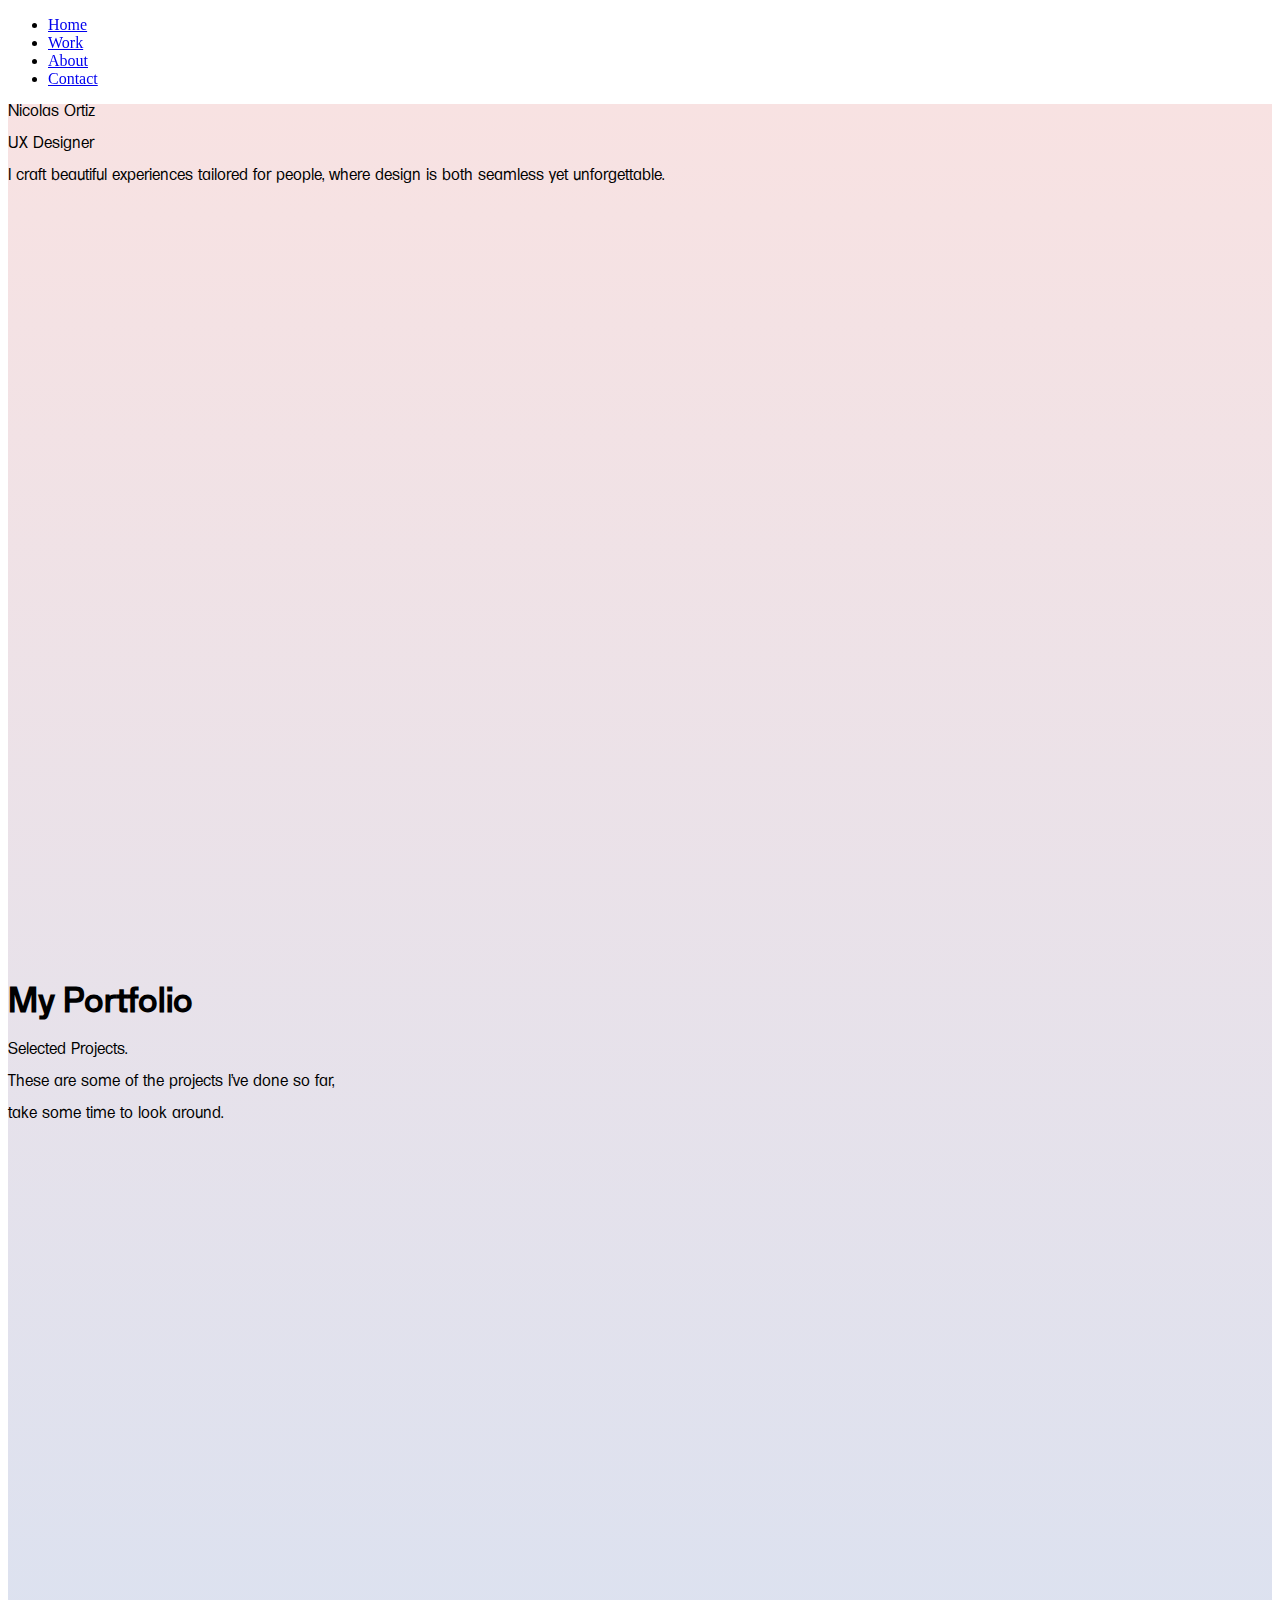
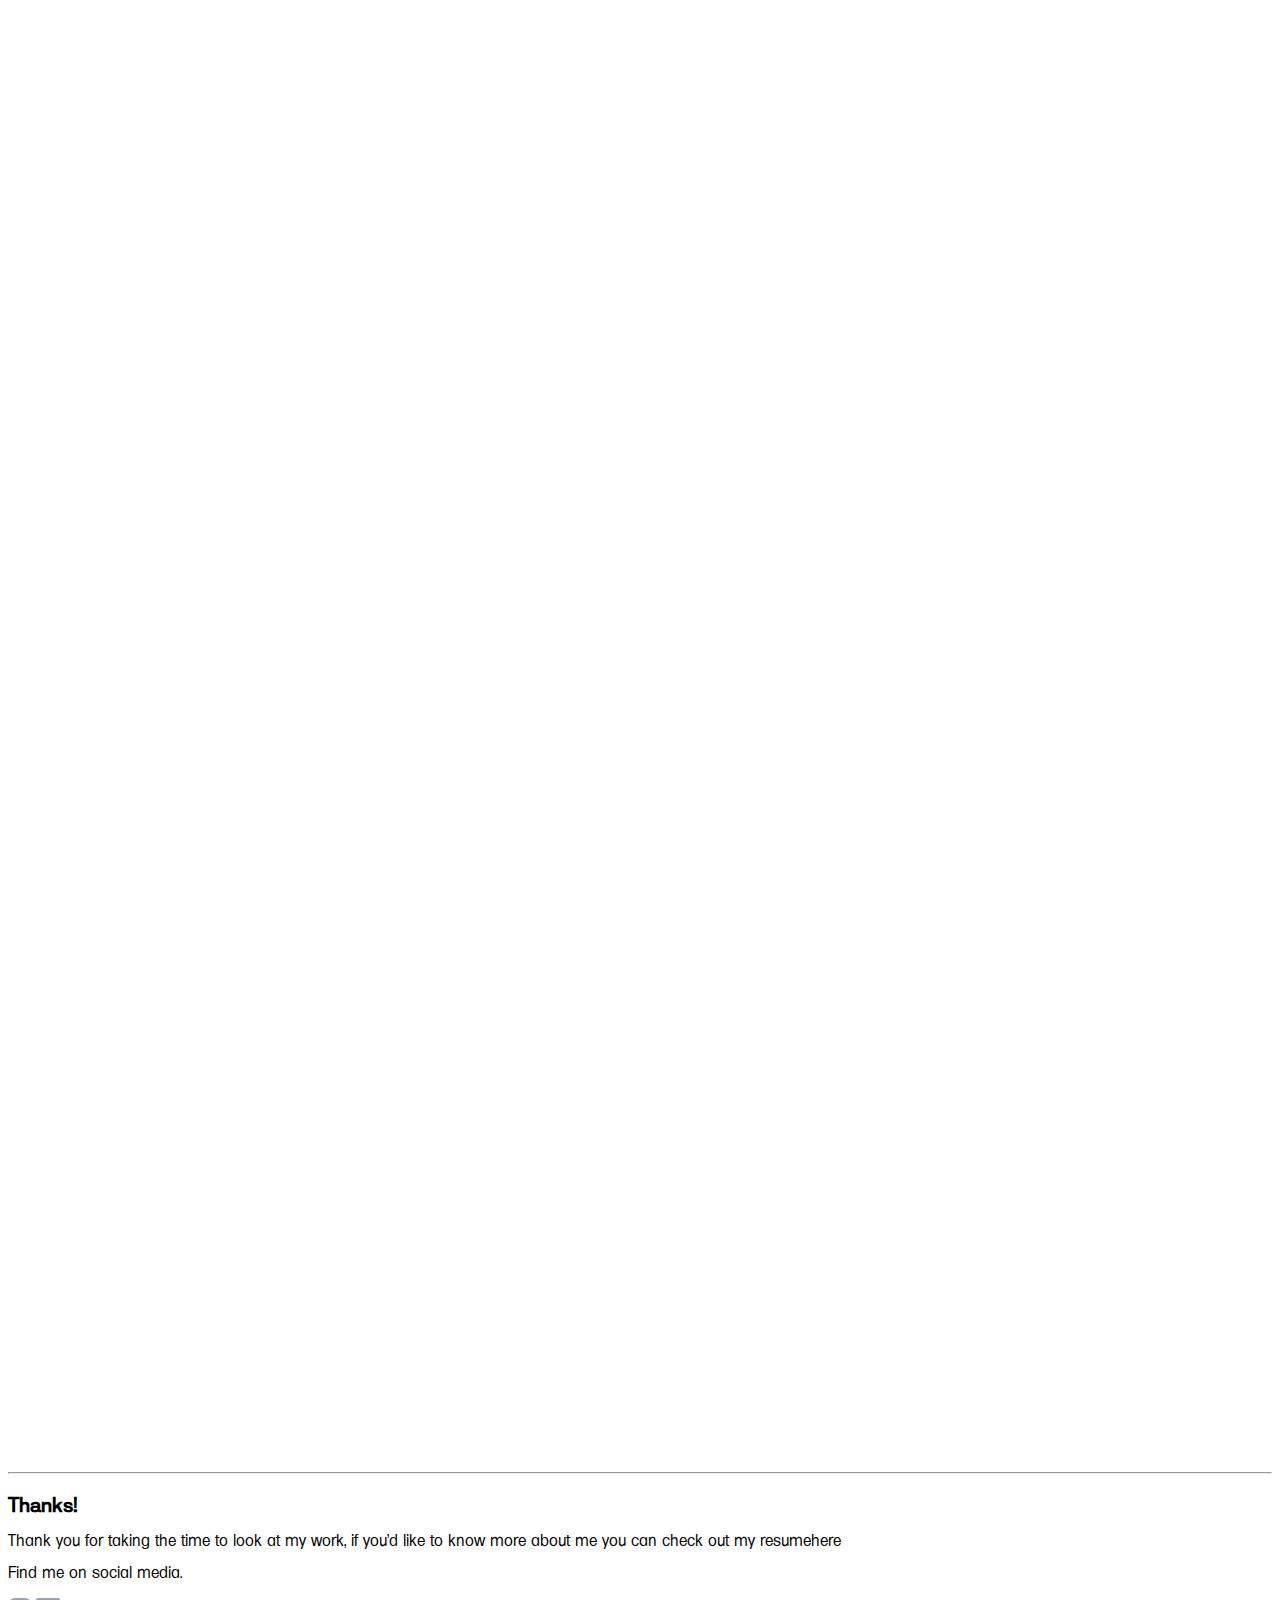
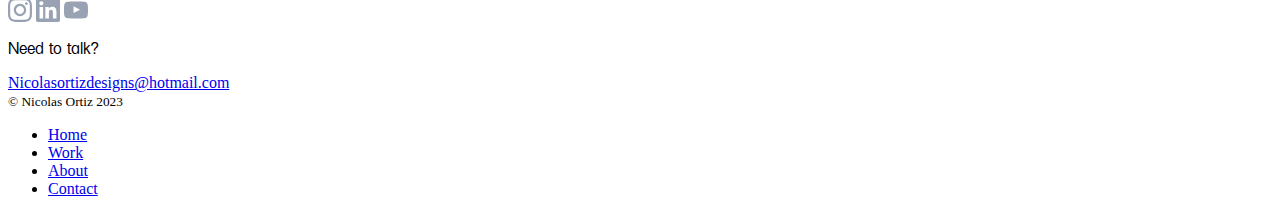
==== index.html @ 1771fda3 "Final Project – Web Portfolio" ====
<!DOCTYPE html>
<html lang="en">
<head>
    <meta charset="UTF-8">
    <meta name="viewport" content="width=device-width, initial-scale=1.0">
    <title>Portfolio - Home</title>
    <link href="https://cdn.jsdelivr.net/npm/bootstrap@5.3.2/dist/css/bootstrap.min.css" rel="stylesheet" integrity="sha384-T3c6CoIi6uLrA9TneNEoa7RxnatzjcDSCmG1MXxSR1GAsXEV/Dwwykc2MPK8M2HN" crossorigin="anonymous">
    <link rel="stylesheet" href="css/main.css">
    <link rel="stylesheet" href="css/variables.css">
    <script src="https://kit.fontawesome.com/8097ac3239.js" crossorigin="anonymous"></script>
		<link rel="stylesheet" href="https://unpkg.com/aos@next/dist/aos.css" /> <!--for scroll animation-->
</head>
<body>
    <header role="banner">
        <nav class="navbar-blur navbar navbar-expand bg-primary mx-auto fixed-top p-0 rounded-3 mt-4" style="width: 300px;" role="navigation">
            <div class="container-fluid justify-content-center">
                <ul class="navbar-nav" role="menubar">
                    <li class="nav-item" role="menuitem">
                        <a class="nav-link active home" aria-current="page" href="#banner" tabindex="1">Home</a>
                    </li>
                    <li class="nav-item work" role="menuitem">
                        <a class="nav-link work" href="#banner-height" tabindex="2">Work</a>
                    </li>
                    <li class="nav-item about" role="menuitem">
                        <a class="nav-link about" href="about.html" tabindex="3">About</a>
                    </li>
                    <li class="nav-item contact" role="menuitem">
                        <a class="nav-link contact" href="contact.html" tabindex="4">Contact</a>
                    </li>
                </ul>
            </div>
        </nav> <!-- ends navigation-->
    </header>
    <main role="main">
        <article class="main-banner home" id="banner" role="article" > <!-- starts main banner section-->
            <div class="w jumbotron d-flex flex-column justify-content-center container" role="group">
                <p class="lead">Nicolas Ortiz <p>UX Designer</p></p> 
                <p class="display-6 ">I craft beautiful experiences tailored for people, where design is both seamless yet unforgettable.</p>
            </div>
            <div class="container d-flex flex-row justify-content-center">
                <i class="fa-solid fa-chevron-down fa-fade fa-lg" style="--fa-animation-duration: 2s"></i>
            </div>
            <section class="d-flex portfolio-section mt-5" id="banner-height" role="region" aria-label="Portfolio Section"> <!-- starts portfolio banner section  -->
                <div class=" d-flex flex-column justify-content-center container align-items-center text-center">
                    <h1 class="pb-5 mb-3 display-2">My Portfolio</h1> 
                    <p class="h2 pt-5">Selected Projects.</p>
                    <p class="h2 text-primary text-opacity-50" >These are some of the projects I've done so far,</p>
                    <p class="h2 text-primary text-opacity-50" >take some time to look around.</p>
                </div>
            </section> <!-- ends portfolio banner -->
        </article> <!-- ends main banner -->

        <section class="container d-flex justify-content-center py-5" role="region" aria-label="Portfolio Highlights Section" data-aos="fade-in" data-aos-easing="ease-in" data-aos-duration="800"> <!-- starts portfolio highlights section -->
            <div class="row g-3 ">
                <div class="col-12 d-flex justify-content-center">
                    <div class="card w-100 border-0">
                        <img src="./images/spark-default.png" class="card-img-top portfolio-img" alt="image of SPARK barbershop website Nicolas made">
                        <div class="card-body">
                            <h2 class="card-title h5">SPARK Barberbshop</h2>
                            <p class="project-year ">2023</p>
                        </div>
                    </div>
                </div>
                <div class="col-lg-6 d-flex justify-content-center">
                    <div class="card w-100 border-0">
                        <img src="./images/laptop-default.jpg" class="card-img-top portfolio-img" alt="image of a laptop">
                        <div class="card-body">
                            <h2 class="card-title h5">Photography</h2>
                            <p class="project-year">2023</p>
                        </div>
                    </div>
                </div>
                <div class="col-lg-6 d-flex justify-content-center">
                    <div class="card w-100 border-0">
                        <img src="./images/splash-default.jpg" class="card-img-top portfolio-img" alt="image of an orange falling into a cup of water">
                        <div class="card-body">
                            <h2 class="card-title h5">Photography</h2>
                            <p class="project-year">2023</p>
                        </div>
                    </div>
                </div>
            </div>
        </section> <!-- ends portfolio highlights-->
    </main>
    <footer role="contentinfo">
        <hr class="container py-5 my-5"> <!-- divider -->
        <section class="container"> <!-- starts footer section-->
            <div class="row g-5">
                <div class="col-lg-6">
                    <h3 class="display-5 pb-3">Thanks!</h3>
                    <p>Thank you for taking the time to look at my work, if you'd like to know more about me you can check out my <span>resume</span>here</p>
                    <p>Find me on social media.</p>
                    <div class="socials d-flex gap-3">
                        <a href="http://instagram.com/"><img src="./icons/instagram.svg" alt="instagram icon"></a>
                        <a href="http://linkedin.com/"><img src="./icons/linkedin.svg" alt="linkedin icon"></a>
                        <a href="http://youtube.com/"><img src="./icons/youtube.svg" alt="youtube icon"></a>
                    </div>
                </div>
                <div class="col-lg-6">
                    <p>Need to talk?</p>
                    <a class="text-decoration-none" href="#">Nicolasortizdesigns@hotmail.com</a>
                </div>
                <div class="col-12 ">
									<small>© Nicolas Ortiz 2023</small>
                    <ul class="d-flex gap-3 justify-content-evenly justify-content-md-center py-5 list-unstyled">
                        <li><a class="link-dark text-decoration-none" href="#banner">Home</a></li>
                        <li><a class="link-dark text-decoration-none" href="#banner-height">Work</a></li>
                        <li><a class="link-dark text-decoration-none" href="./about.html">About</a></li>
                        <li><a class="link-dark text-decoration-none" href="#">Contact</a></li>
                    </ul>
                </div>
            </div>
        </section>
    </footer> <!-- ends footer-->
    <!-- Bootstrap Javascript -->
    <script src="https://cdn.jsdelivr.net/npm/bootstrap@5.3.2/dist/js/bootstrap.bundle.min.js" integrity="sha384-C6RzsynM9kWDrMNeT87bh95OGNyZPhcTNXj1NW7RuBCsyN/o0jlpcV8Qyq46cDfL" crossorigin="anonymous"></script>
    <!-- Bootstrap Javascript -->
    <script src="./javascript/main-script.js"></script>
    <script src="./javascript/home-nav.js"></script>
		<script src="https://unpkg.com/aos@next/dist/aos.js"></script> <!--script from Michalsnik - aos in order to fade in items as page scrolls down-->
		<script>
			AOS.init();
		</script> <!--scripts end-->
</body>
</html>
---- css/main.css ----
@font-face {
	font-family: FormulaSerial;
	src: url(../fonts/FormulaSerial.otf);
}
@font-face {
	font-family: HKRequisite-Medium;
	src: url(../fonts/HKRequisite-Medium.otf);
}
.main-banner {
	width: 100%;
	background: linear-gradient(to bottom, #f8e2e2, #c1e1fd);
  animation: gradientAnimation 50s ease infinite;
	background-size: 200% 200%;
	height: vh100;
}
@keyframes gradientAnimation {
  0% {
    background-position: 0% 0%;
  }
  25% {
    background-position: 0% 100%;
  }
  50% {
    background-position: 100% 100%;
  }
  75% {
    background-position: 100% 0%;
  }
  100% {
    background-position: 0% 0%;
  }
}
.jumbotron{
	height: 95vh;
}
#banner-height{
	height: 70vh;
}
.portfolio-img{
	transition: all 0.5s ease;
}
.portfolio-img:hover{
	box-shadow: 5px 6px 6px 2px #e9ecef;
	transform: scale(1.01);
}
.w-md-50{
	max-width: 50%;
}
.form-container{
	margin-top: 200px;
	margin-bottom: 200px;
}
.navbar-blur {
	background-color: rgba(255, 255, 255, 0.1) !important;
	backdrop-filter: blur(10px) !important; /* Adjust the blur strength as needed */
}
.txt-dark{
	color: black !important;
}
.btn-contact {
	background-color: #141414;
	border: 0;
}
.btn-contact:hover {
	background-color: white;
	color: #141414;
	border: 1px solid #141414;
}
---- css/variables.css ----
:root {
	/* colors */
	--bs-primary-rgb: 255, 255, 255; /* RGB values for */
	--bs-dark: #141414;
	--bs-dark-rgb: 20, 20, 20;
}

/* Typography */

@font-face {
	font-family: FormulaSerial;
	src: url(../fonts/FormulaSerial.otf);
}
@font-face {
	font-family: HKRequisite-Medium;
	src: url(../fonts/HKRequisite-Medium.otf);
}

h1, h2, h3, h4, h5, h6 {
	font-family:'HKRequisite-Medium', Courier, monospace;	
}

p{
	font-family:'FormulaSerial', Courier, monospace;	
}
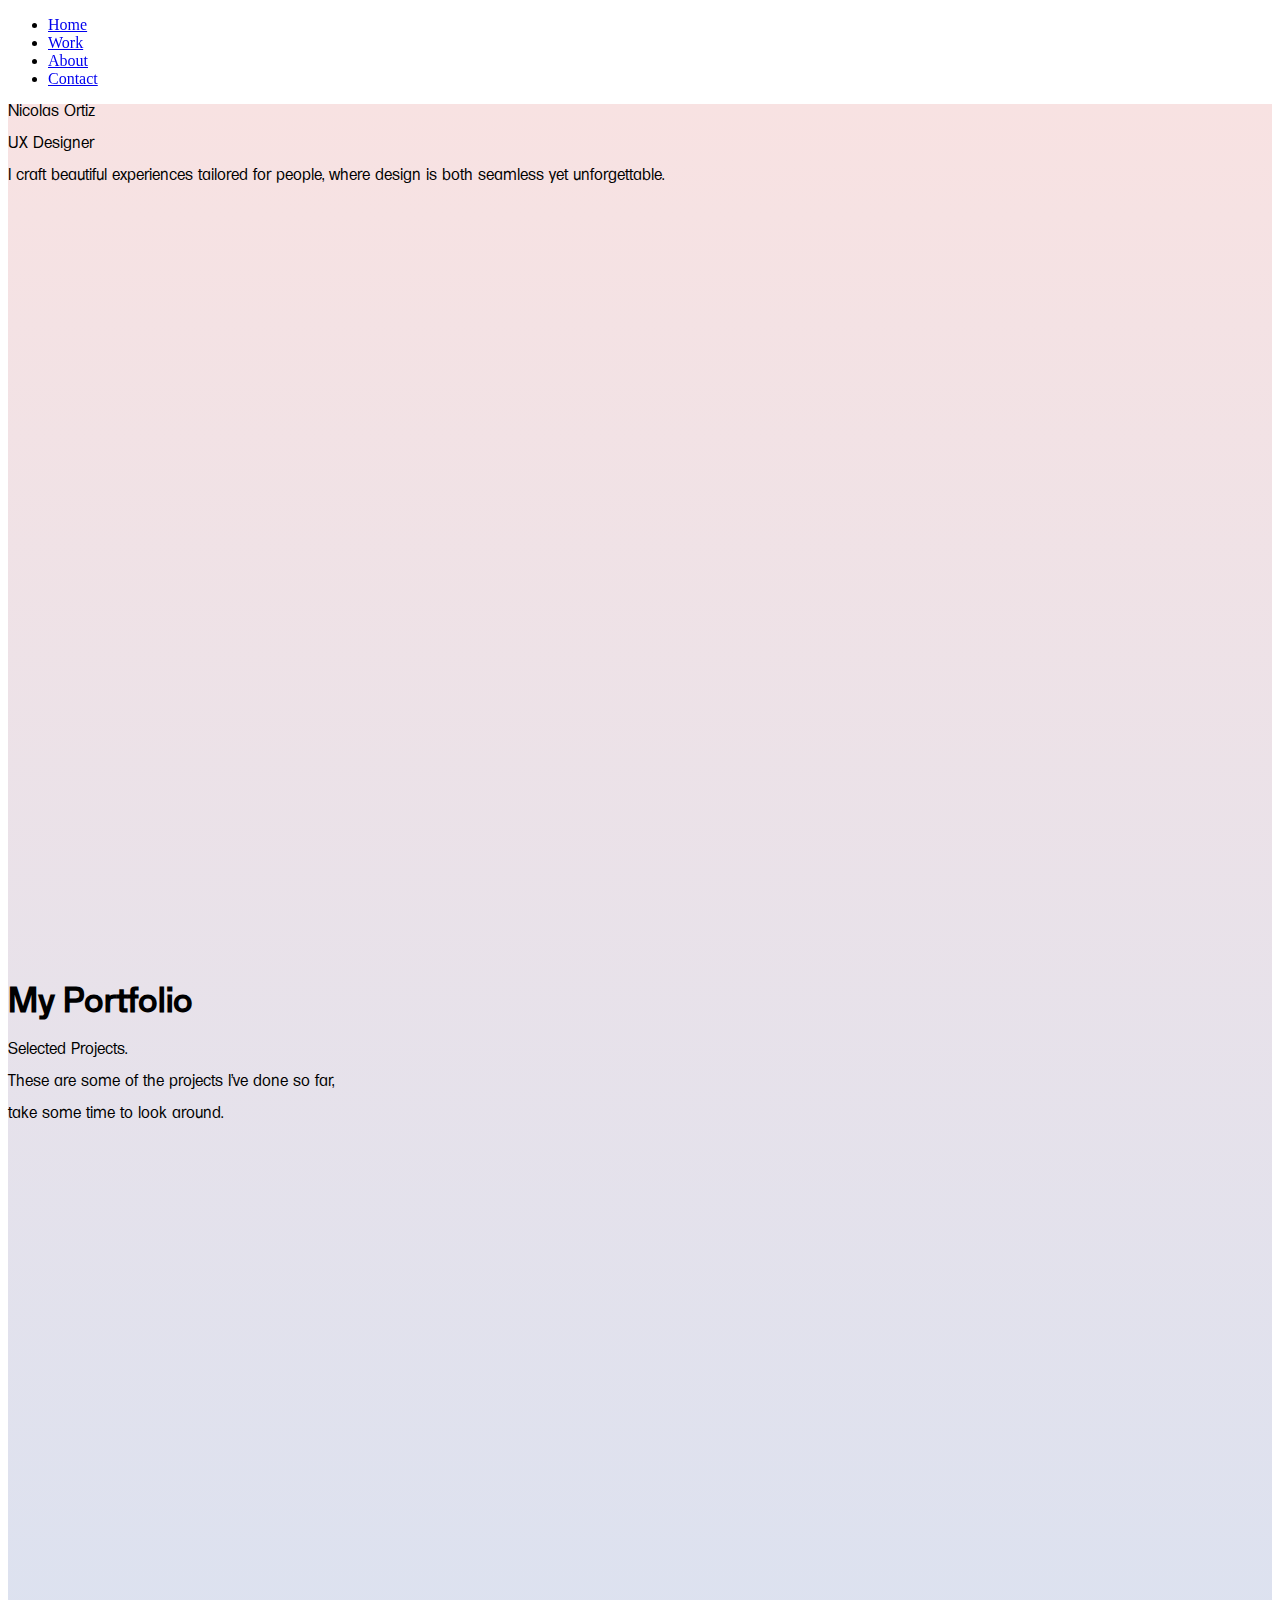
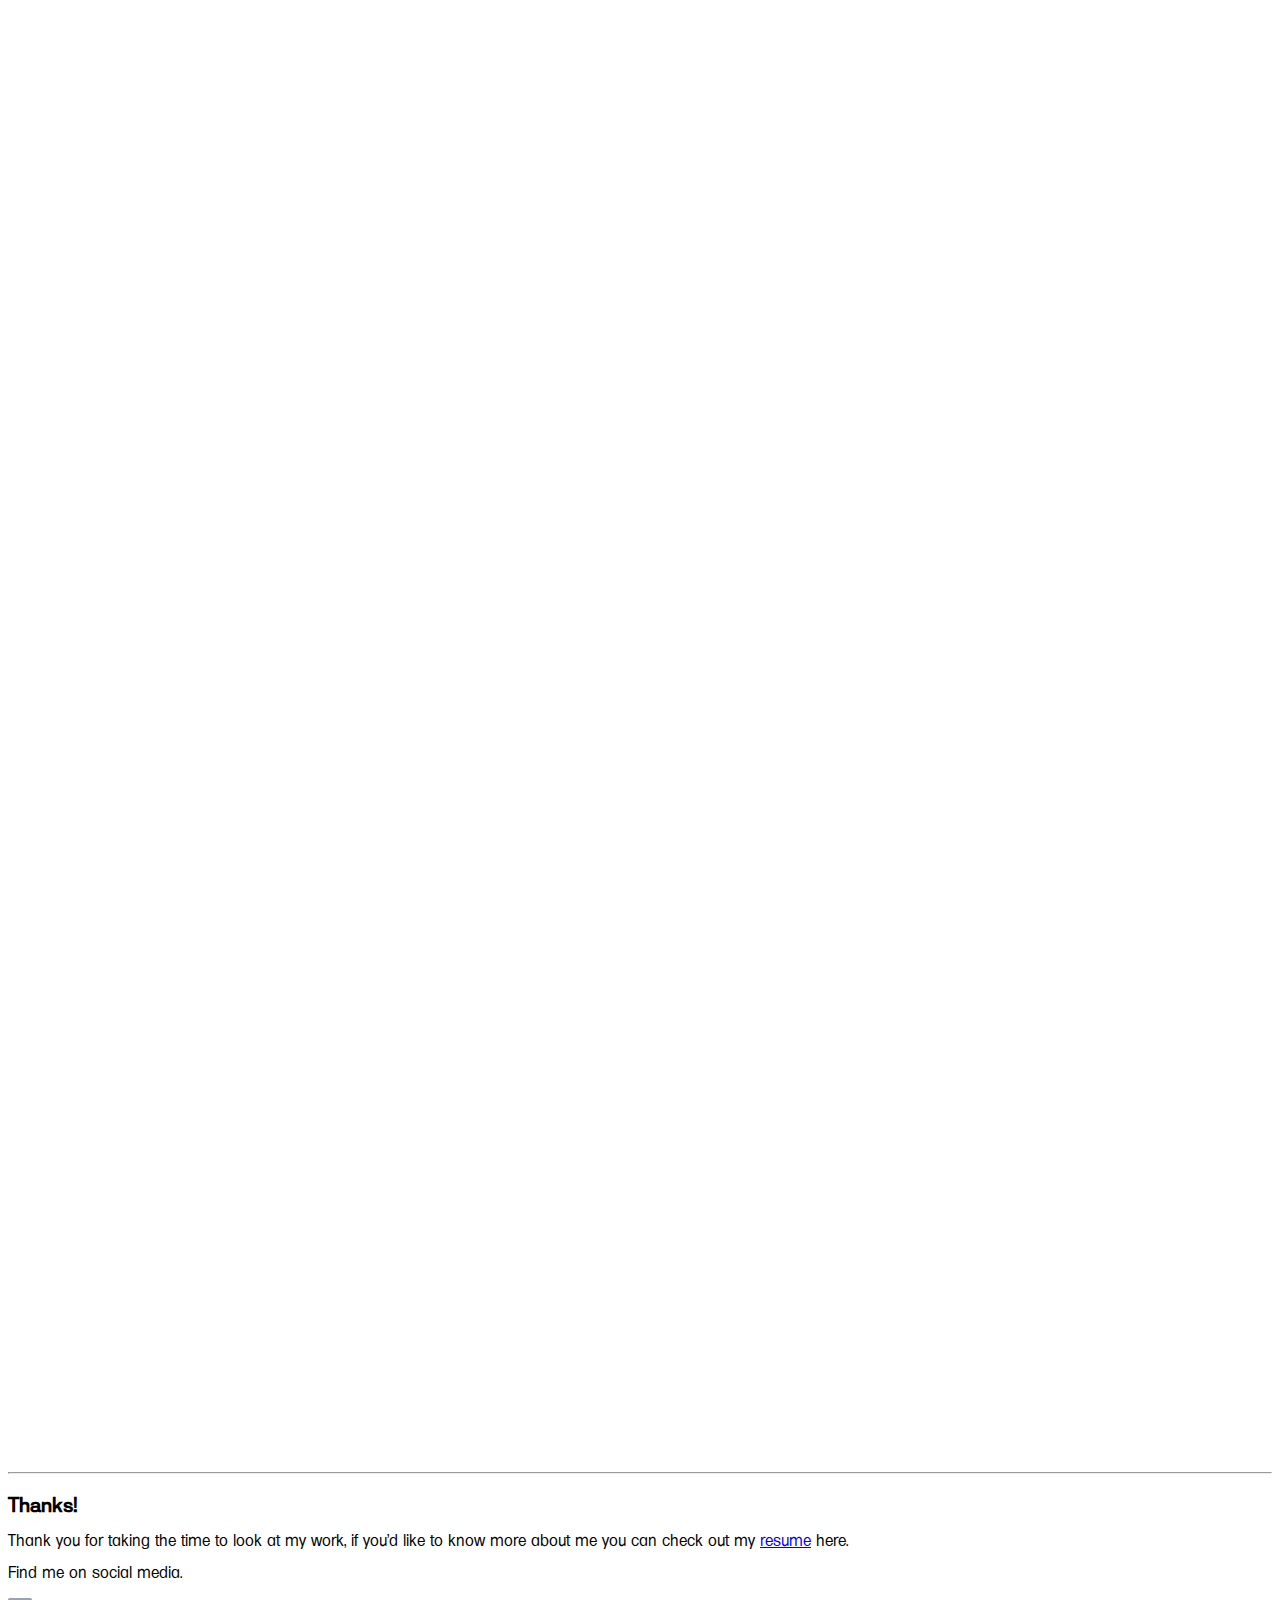
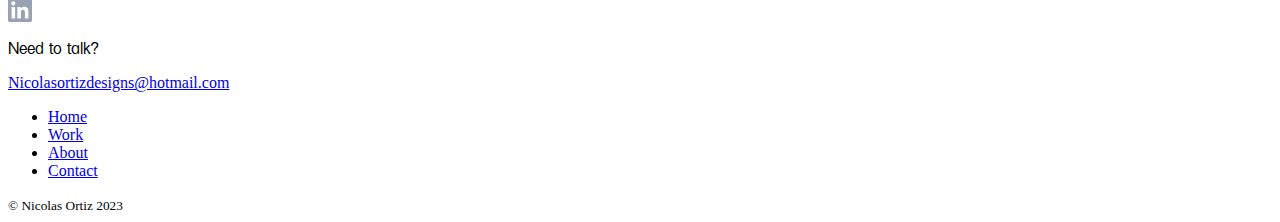
==== commit e90f0690: "modified footer resume & email | fixed gallery" ====
--- a/index.html
+++ b/index.html
@@ -88,26 +88,24 @@
             <div class="row g-5">
                 <div class="col-lg-6">
                     <h3 class="display-5 pb-3">Thanks!</h3>
-                    <p>Thank you for taking the time to look at my work, if you'd like to know more about me you can check out my <span>resume</span>here</p>
+                    <p>Thank you for taking the time to look at my work, if you'd like to know more about me you can check out my <a class="resume text-decoration-none" href="/resume/2023-resume-nicolas-rodriguez-ortiz.pdf">resume</a> here.</p>
                     <p>Find me on social media.</p>
                     <div class="socials d-flex gap-3">
-                        <a href="http://instagram.com/"><img src="./icons/instagram.svg" alt="instagram icon"></a>
-                        <a href="http://linkedin.com/"><img src="./icons/linkedin.svg" alt="linkedin icon"></a>
-                        <a href="http://youtube.com/"><img src="./icons/youtube.svg" alt="youtube icon"></a>
+                        <a href="https://www.linkedin.com/in/nicolasortizdesgins/"><img src="./icons/linkedin.svg" alt="linkedin icon"></a>
                     </div>
                 </div>
                 <div class="col-lg-6">
                     <p>Need to talk?</p>
-                    <a class="text-decoration-none" href="#">Nicolasortizdesigns@hotmail.com</a>
+                    <a class="text-decoration-none"href="mailto:nicolasortizdesigns@hotmail.com">Nicolasortizdesigns@hotmail.com</a>
                 </div>
                 <div class="col-12 ">
-									<small>© Nicolas Ortiz 2023</small>
-                    <ul class="d-flex gap-3 justify-content-evenly justify-content-md-center py-5 list-unstyled">
+                    <ul class="d-flex gap-3 justify-content-evenly justify-content-md-center py-2 list-unstyled">
                         <li><a class="link-dark text-decoration-none" href="#banner">Home</a></li>
                         <li><a class="link-dark text-decoration-none" href="#banner-height">Work</a></li>
                         <li><a class="link-dark text-decoration-none" href="./about.html">About</a></li>
-                        <li><a class="link-dark text-decoration-none" href="#">Contact</a></li>
+                        <li><a class="link-dark text-decoration-none" href="./contact.html">Contact</a></li>
                     </ul>
+                    <small class="py-4 d-flex justify-content-center">© Nicolas Ortiz 2023</small>
                 </div>
             </div>
         </section>
--- a/css/main.css
+++ b/css/main.css
@@ -52,7 +52,9 @@
 }
 .navbar-blur {
 	background-color: rgba(255, 255, 255, 0.1) !important;
-	backdrop-filter: blur(10px) !important; /* Adjust the blur strength as needed */
+	-webkit-backdrop-filter: blur(10px); 
+	backdrop-filter: blur(10px) !important; 
+	z-index: 100;
 }
 .txt-dark{
 	color: black !important;
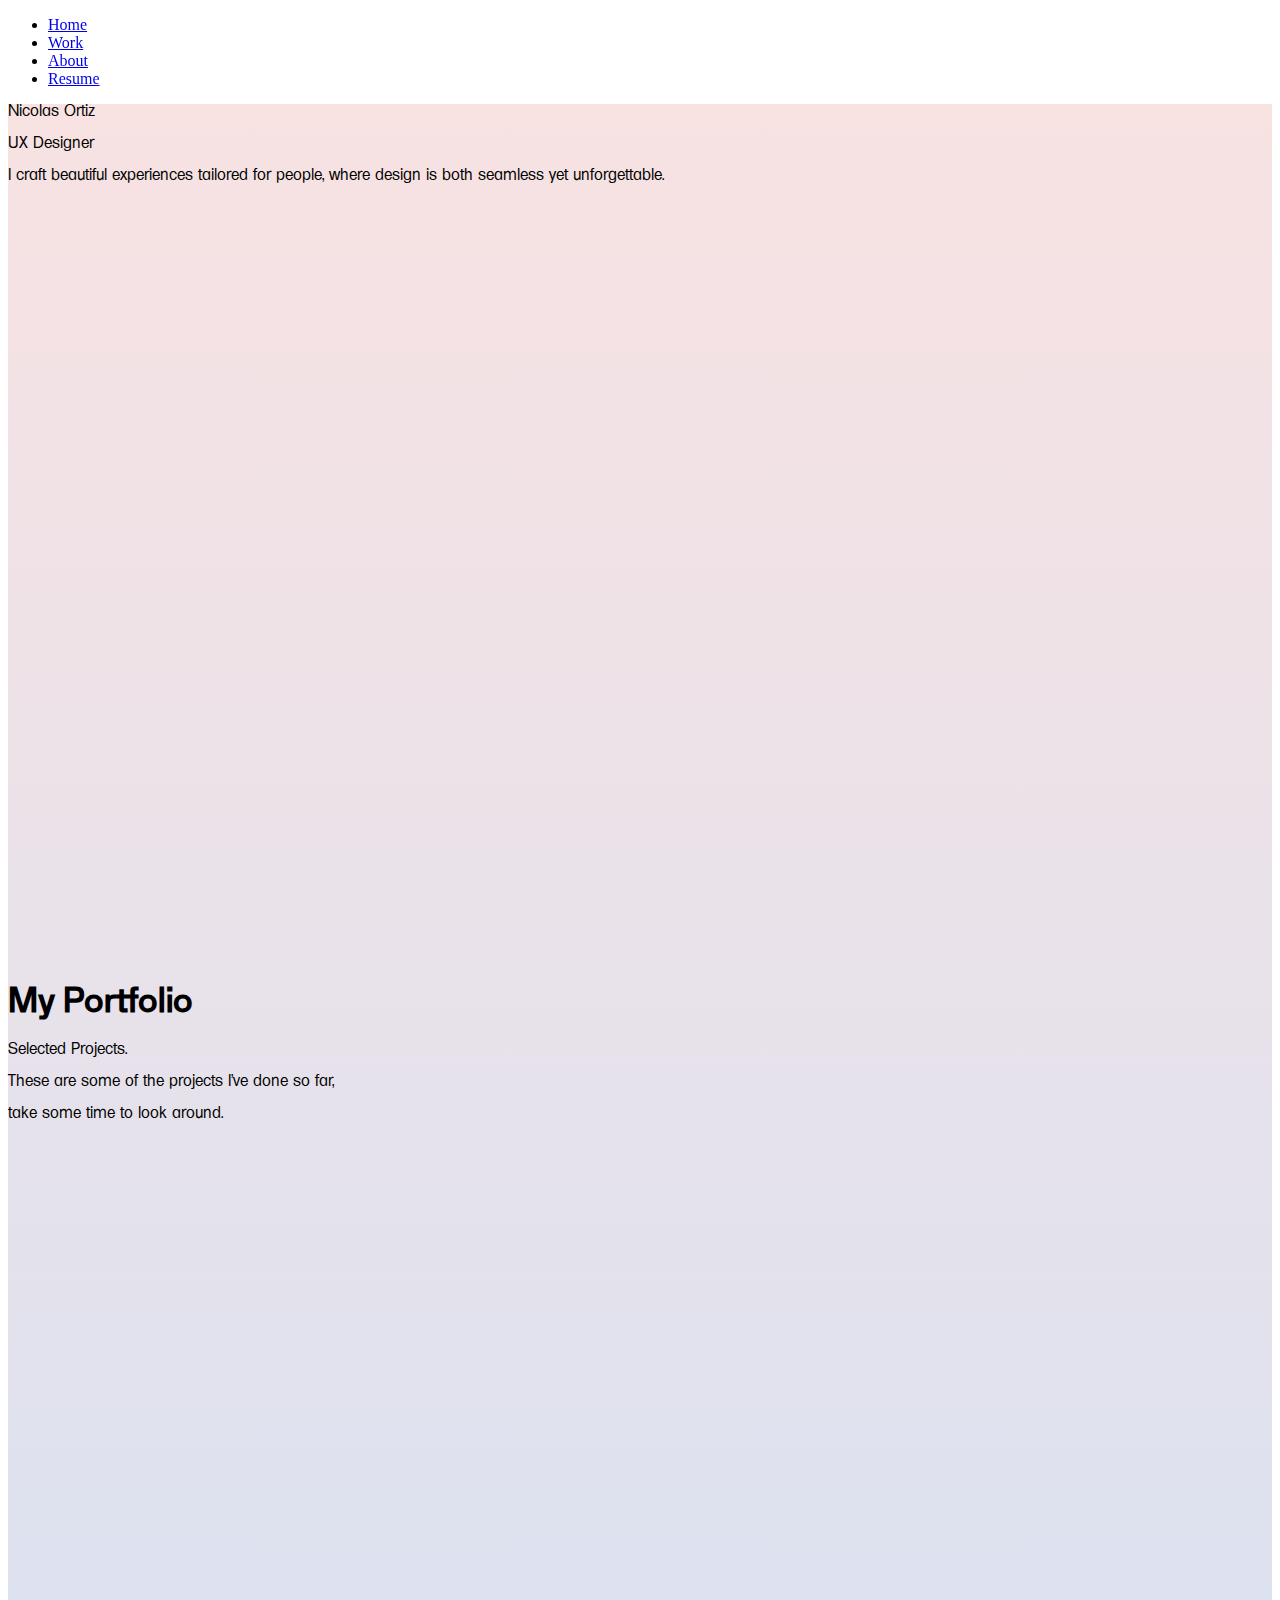
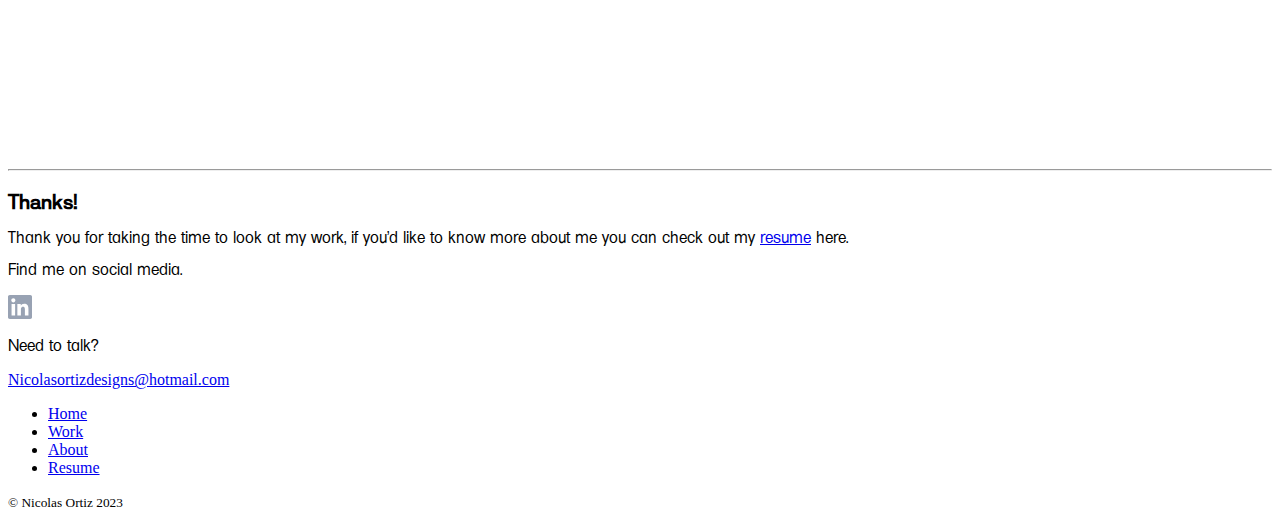
==== commit 8d55bb83: "added more projects" ====
--- a/index.html
+++ b/index.html
@@ -25,7 +25,7 @@
                         <a class="nav-link about" href="about.html" tabindex="3">About</a>
                     </li>
                     <li class="nav-item contact" role="menuitem">
-                        <a class="nav-link contact" href="contact.html" tabindex="4">Contact</a>
+                        <a class="nav-link contact" href="resume/2023-resume-nicolas-rodriguez-ortiz.pdf" target="_blank" tabindex="4">Resume</a>
                     </li>
                 </ul>
             </div>
@@ -54,27 +54,60 @@
             <div class="row g-3 ">
                 <div class="col-12 d-flex justify-content-center">
                     <div class="card w-100 border-0">
-                        <img src="./images/spark-default.png" class="card-img-top portfolio-img" alt="image of SPARK barbershop website Nicolas made">
+                        <a href="https://rodr0245.github.io/mtm6201-midterm/index.html" target="_blank"><img
+                                src="./images/spark-default.png" class="card-img-top portfolio-img rounded-5"
+                                alt="image of SPARK barbershop website Nicolas made"></a>
                         <div class="card-body">
-                            <h2 class="card-title h5">SPARK Barberbshop</h2>
-                            <p class="project-year ">2023</p>
+                            <h2 class="card-title h5">SPARK Barbershop</h2>
+                            <p class="project-year ">CSS3 | HTML5 | Javascript</p>
                         </div>
                     </div>
                 </div>
                 <div class="col-lg-6 d-flex justify-content-center">
                     <div class="card w-100 border-0">
-                        <img src="./images/laptop-default.jpg" class="card-img-top portfolio-img" alt="image of a laptop">
+                        <a href="https://github.com/Rodr0245/portfolio" target="_blank" class="h-100"><img
+                                src="./images/portfolio-img.png"
+                                class="card-img-top portfolio-img rounded-5 h-100" alt="image of a laptop"></a>
                         <div class="card-body">
-                            <h2 class="card-title h5">Photography</h2>
-                            <p class="project-year">2023</p>
+                            <h2 class="card-title h5">Personal Portfolio Website</h2>
+                            <p class="project-year">Bootstrap 5</p>
                         </div>
                     </div>
                 </div>
                 <div class="col-lg-6 d-flex justify-content-center">
                     <div class="card w-100 border-0">
-                        <img src="./images/splash-default.jpg" class="card-img-top portfolio-img" alt="image of an orange falling into a cup of water">
+                        <div id="carouselExampleFade" class="carousel slide carousel-fade">
+                            <div class="carousel-inner portfolio-img rounded-5">
+                                <div class="carousel-item">
+                                    <img src="images/splash-default.jpg"
+                                        class="d-block w-100 " alt="...">
+                                </div>
+                                <div class="carousel-item active">
+                                    <img src="images/laptop-default.jpg"
+                                        class="d-block w-100" alt="...">
+                                </div>
+                                <div class="carousel-item ">
+                                    <img src="images/majo-default.png" 
+                                        class="d-block w-100" alt="...">
+                                </div>
+                                <div class="carousel-item">
+                                    <img src="images/food-default.png"
+                                        class="d-block w-100 " alt="...">
+                                </div>
+                            </div>
+                            <button class="carousel-control-prev" type="button" data-bs-target="#carouselExampleFade"
+                                data-bs-slide="prev">
+                                <span class="carousel-control-prev-icon" aria-hidden="true"></span>
+                                <span class="visually-hidden">Previous</span>
+                            </button>
+                            <button class="carousel-control-next" type="button" data-bs-target="#carouselExampleFade"
+                                data-bs-slide="next">
+                                <span class="carousel-control-next-icon" aria-hidden="true"></span>
+                                <span class="visually-hidden">Next</span>
+                            </button>
+                        </div>
                         <div class="card-body">
-                            <h2 class="card-title h5">Photography</h2>
+                            <h2 class="card-title h5">Photography & Videography</h2>
                             <p class="project-year">2023</p>
                         </div>
                     </div>
@@ -88,10 +121,13 @@
             <div class="row g-5">
                 <div class="col-lg-6">
                     <h3 class="display-5 pb-3">Thanks!</h3>
-                    <p>Thank you for taking the time to look at my work, if you'd like to know more about me you can check out my <a class="resume text-decoration-none" href="/resume/2023-resume-nicolas-rodriguez-ortiz.pdf">resume</a> here.</p>
+                    <p>Thank you for taking the time to look at my work, if you'd like to know more about me you can
+                        check out my <a class="resume text-decoration-none"
+                            href="./resume/2023-resume-nicolas-rodriguez-ortiz.pdf" target="_blank">resume</a> here.</p>
                     <p>Find me on social media.</p>
                     <div class="socials d-flex gap-3">
-                        <a href="https://www.linkedin.com/in/nicolasortizdesgins/"><img src="./icons/linkedin.svg" alt="linkedin icon"></a>
+                        <a href="https://www.linkedin.com/in/nicolasortizdesgins/" target="_blank"><img
+                                src="./icons/linkedin.svg" alt="linkedin icon"></a>
                     </div>
                 </div>
                 <div class="col-lg-6">
@@ -103,7 +139,8 @@
                         <li><a class="link-dark text-decoration-none" href="#banner">Home</a></li>
                         <li><a class="link-dark text-decoration-none" href="#banner-height">Work</a></li>
                         <li><a class="link-dark text-decoration-none" href="./about.html">About</a></li>
-                        <li><a class="link-dark text-decoration-none" href="./contact.html">Contact</a></li>
+                        <li><a class="link-dark text-decoration-none" href="resume/2023-resume-nicolas-rodriguez-ortiz.pdf" target="_blank">Resume</a>
+                        </li>
                     </ul>
                     <small class="py-4 d-flex justify-content-center">© Nicolas Ortiz 2023</small>
                 </div>
